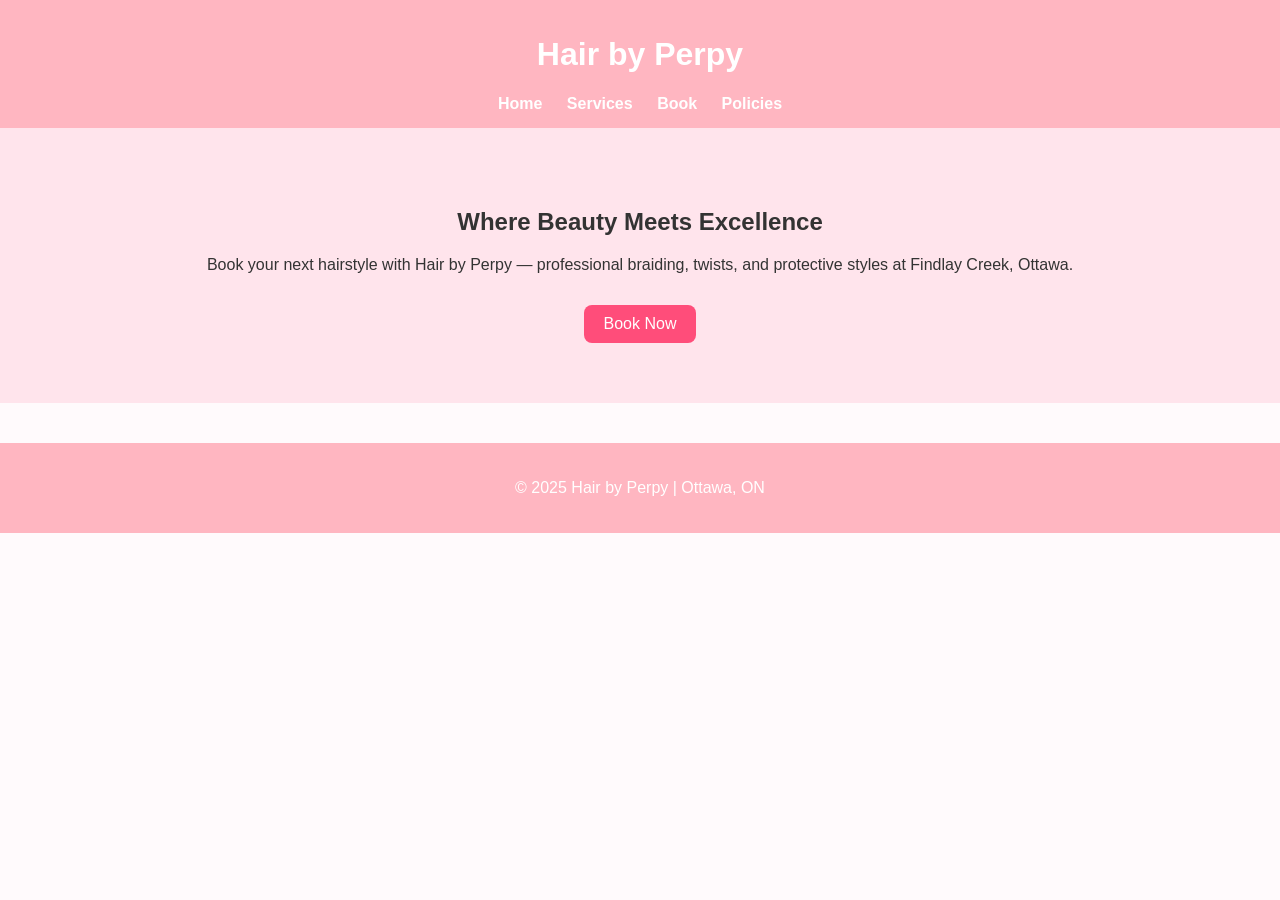
==== index.html @ 08910ae1 "creates booking page" ====
<!DOCTYPE html>
<html lang="en">
<head>
  <meta charset="UTF-8" />
  <meta name="viewport" content="width=device-width, initial-scale=1.0" />
  <title>Hair by Perpy</title>
  <link rel="stylesheet" href="style.css" />
</head>
<body>
  <header>
    <h1>Hair by Perpy</h1>
    <nav>
      <a href="index.html">Home</a>
      <a href="services.html">Services</a>
      <a href="bookings.html">Book</a>
      <a href="policies.html">Policies</a>
    </nav>
  </header>

  <section class="hero">
    <h2>Where Beauty Meets Excellence</h2>
    <p>Book your next hairstyle with Hair by Perpy — professional braiding, twists, and protective styles at Findlay Creek, Ottawa.</p>
    <a href="bookings.html" class="btn">Book Now</a>
  </section>

  <footer>
    <p>© 2025 Hair by Perpy | Ottawa, ON</p>
  </footer>
</body>
</html>
---- style.css ----
body {
    font-family: 'Poppins', sans-serif;
    margin: 0;
    background-color: #fffafc;
    color: #333;
  }
  
  header {
    background: #ffb6c1;
    color: white;
    padding: 15px 20px;
    text-align: center;
  }
  
  nav a {
    color: white;
    margin: 0 10px;
    text-decoration: none;
    font-weight: 600;
  }
  
  nav a.active {
    text-decoration: underline;
  }
  
  .hero {
    text-align: center;
    padding: 60px 20px;
    background: #ffe4ec;
  }
  
  .btn {
    display: inline-block;
    background: #ff4d7a;
    color: white;
    padding: 10px 20px;
    border-radius: 8px;
    text-decoration: none;
    margin-top: 10px;
  }
  
  section {
    padding: 30px 20px;
  }
  
  .service-card {
    border: 1px solid #eee;
    border-radius: 10px;
    margin: 20px 0;
    padding: 15px;
    background: white;
  }
  
  .service-card img {
    width: 100%;
    border-radius: 10px;
  }
  
  form {
    display: flex;
    flex-direction: column;
    max-width: 400px;
    margin: auto;
  }
  
  form label {
    margin-top: 10px;
    font-weight: 600;
  }
  
  form input, form select {
    padding: 10px;
    margin-top: 5px;
    border: 1px solid #ccc;
    border-radius: 6px;
  }
  
  .hidden {
    display: none;
  }
  
  footer {
    text-align: center;
    padding: 20px;
    background: #ffb6c1;
    color: white;
    margin-top: 40px;
  }
  .services {
    max-width: 900px;
    margin: auto;
    padding: 40px;
  }
  
  .service-category {
    background: #fff;
    padding: 25px;
    margin-bottom: 30px;
    border-radius: 12px;
    box-shadow: 0 0 10px rgba(0,0,0,0.05);
  }
  
  .service-category h3 {
    color: #ff4d7a;
    margin-bottom: 15px;
  }
  
  .sub-style h4 {
    color: #333;
    margin-top: 15px;
  }
  
  ul {
    margin-left: 20px;
    line-height: 1.6;
  }
  
  .btn {
    display: inline-block;
    background: #ff4d7a;
    color: #fff;
    padding: 10px 20px;
    border-radius: 8px;
    margin-top: 15px;
    text-decoration: none;
  }
  
  .btn:hover {
    background: #e0436d;
  }
  
  .note {
    font-size: 0.9em;
    color: #555;
    margin-top: 10px;
  }
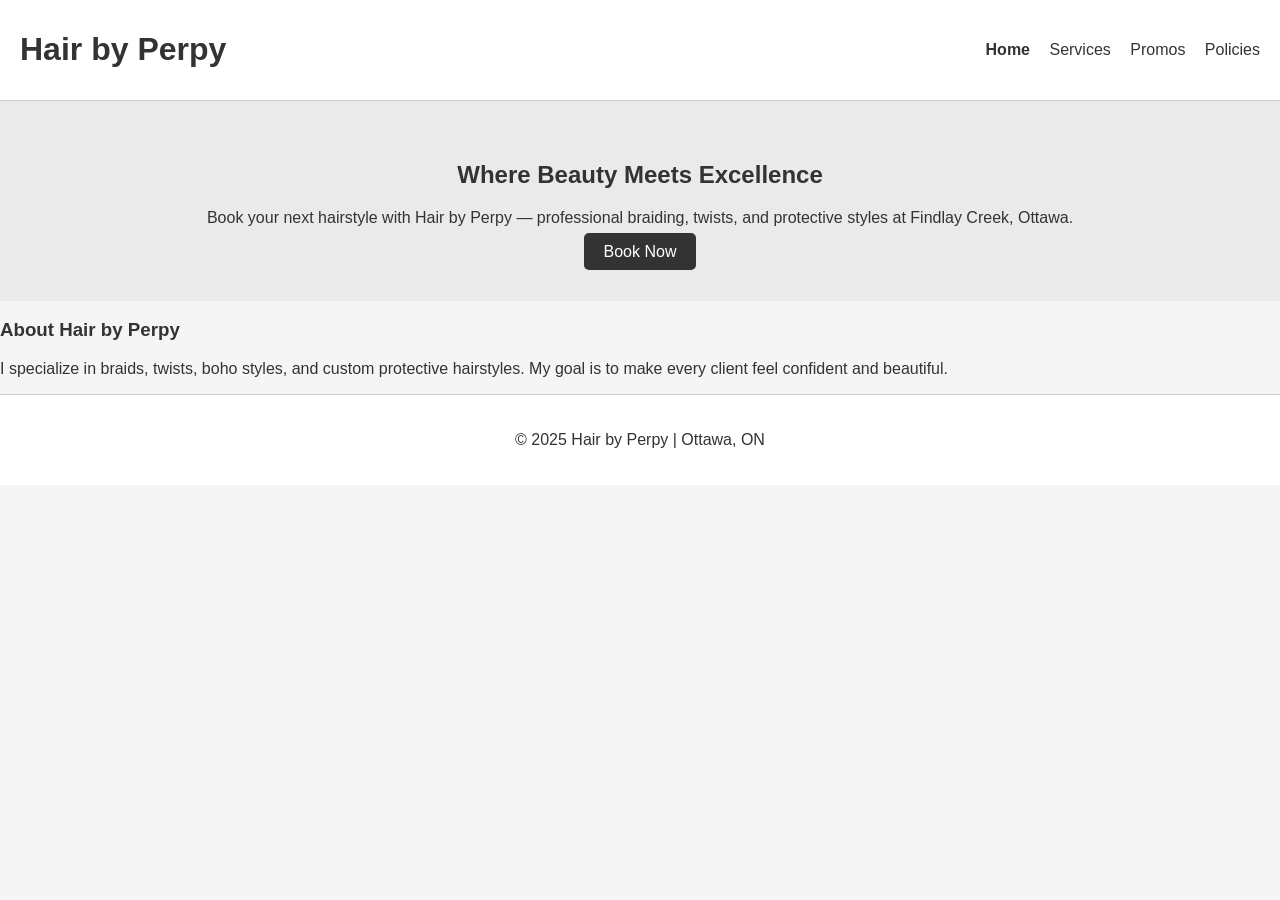
==== commit 0751cb28: "updates website" ====
--- a/index.html
+++ b/index.html
@@ -7,24 +7,32 @@
   <link rel="stylesheet" href="style.css" />
 </head>
 <body>
+  <!-- HEADER / NAVIGATION -->
   <header>
     <h1>Hair by Perpy</h1>
     <nav>
-      <a href="index.html">Home</a>
+      <a href="index.html" class="active">Home</a>
       <a href="services.html">Services</a>
-      <a href="bookings.html">Book</a>
+      <a href="promos.html">Promos</a>
       <a href="policies.html">Policies</a>
     </nav>
   </header>
 
+  <!-- HERO SECTION -->
   <section class="hero">
     <h2>Where Beauty Meets Excellence</h2>
     <p>Book your next hairstyle with Hair by Perpy — professional braiding, twists, and protective styles at Findlay Creek, Ottawa.</p>
-    <a href="bookings.html" class="btn">Book Now</a>
+    <a href="services.html" class="btn">Book Now</a>
+  </section>
+
+  <!-- ABOUT / FEATURED -->
+  <section class="about">
+    <h3>About Hair by Perpy</h3>
+    <p>I specialize in braids, twists, boho styles, and custom protective hairstyles. My goal is to make every client feel confident and beautiful.</p>
   </section>
 
   <footer>
     <p>© 2025 Hair by Perpy | Ottawa, ON</p>
   </footer>
 </body>
-</html>
+</html>
--- a/style.css
+++ b/style.css
@@ -1,137 +1,68 @@
 body {
-    font-family: 'Poppins', sans-serif;
-    margin: 0;
-    background-color: #fffafc;
-    color: #333;
-  }
-  
-  header {
-    background: #ffb6c1;
-    color: white;
-    padding: 15px 20px;
-    text-align: center;
-  }
-  
-  nav a {
-    color: white;
-    margin: 0 10px;
-    text-decoration: none;
-    font-weight: 600;
-  }
-  
-  nav a.active {
-    text-decoration: underline;
-  }
-  
-  .hero {
-    text-align: center;
-    padding: 60px 20px;
-    background: #ffe4ec;
-  }
-  
-  .btn {
-    display: inline-block;
-    background: #ff4d7a;
-    color: white;
-    padding: 10px 20px;
-    border-radius: 8px;
-    text-decoration: none;
-    margin-top: 10px;
-  }
-  
-  section {
-    padding: 30px 20px;
-  }
-  
-  .service-card {
-    border: 1px solid #eee;
-    border-radius: 10px;
-    margin: 20px 0;
-    padding: 15px;
-    background: white;
-  }
-  
-  .service-card img {
-    width: 100%;
-    border-radius: 10px;
-  }
-  
-  form {
-    display: flex;
-    flex-direction: column;
-    max-width: 400px;
-    margin: auto;
-  }
-  
-  form label {
-    margin-top: 10px;
-    font-weight: 600;
-  }
-  
-  form input, form select {
-    padding: 10px;
-    margin-top: 5px;
-    border: 1px solid #ccc;
-    border-radius: 6px;
-  }
-  
-  .hidden {
-    display: none;
-  }
-  
-  footer {
-    text-align: center;
-    padding: 20px;
-    background: #ffb6c1;
-    color: white;
-    margin-top: 40px;
-  }
-  .services {
-    max-width: 900px;
-    margin: auto;
-    padding: 40px;
-  }
-  
-  .service-category {
-    background: #fff;
-    padding: 25px;
-    margin-bottom: 30px;
-    border-radius: 12px;
-    box-shadow: 0 0 10px rgba(0,0,0,0.05);
-  }
-  
-  .service-category h3 {
-    color: #ff4d7a;
-    margin-bottom: 15px;
-  }
-  
-  .sub-style h4 {
-    color: #333;
-    margin-top: 15px;
-  }
-  
-  ul {
-    margin-left: 20px;
-    line-height: 1.6;
-  }
-  
-  .btn {
-    display: inline-block;
-    background: #ff4d7a;
-    color: #fff;
-    padding: 10px 20px;
-    border-radius: 8px;
-    margin-top: 15px;
-    text-decoration: none;
-  }
-  
-  .btn:hover {
-    background: #e0436d;
-  }
-  
-  .note {
-    font-size: 0.9em;
-    color: #555;
-    margin-top: 10px;
-  }
-    +  font-family: Arial, sans-serif;
+  margin: 0;
+  padding: 0;
+  background-color: #f5f5f5; /* neutral background */
+  color: #333;
+}
+
+header {
+  background: #fff;
+  padding: 10px 20px;
+  display: flex;
+  justify-content: space-between;
+  align-items: center;
+  border-bottom: 1px solid #ccc;
+}
+
+nav a {
+  margin-left: 15px;
+  text-decoration: none;
+  color: #333;
+}
+
+nav a.active {
+  font-weight: bold;
+}
+
+.hero {
+  padding: 40px 20px;
+  text-align: center;
+  background: #eaeaea;
+}
+
+.btn {
+  padding: 10px 20px;
+  background: #333;
+  color: #fff;
+  text-decoration: none;
+  border-radius: 5px;
+}
+
+.services-container, .promos-container, .policies-container {
+  padding: 20px;
+}
+
+.accordion {
+  cursor: pointer;
+  padding: 10px;
+  background: #ddd;
+  margin-top: 10px;
+}
+
+.panel {
+  display: none;
+  padding: 10px;
+  background: #eee;
+}
+
+.hidden {
+  display: none;
+}
+
+footer {
+  text-align: center;
+  padding: 20px;
+  background: #fff;
+  border-top: 1px solid #ccc;
+}
